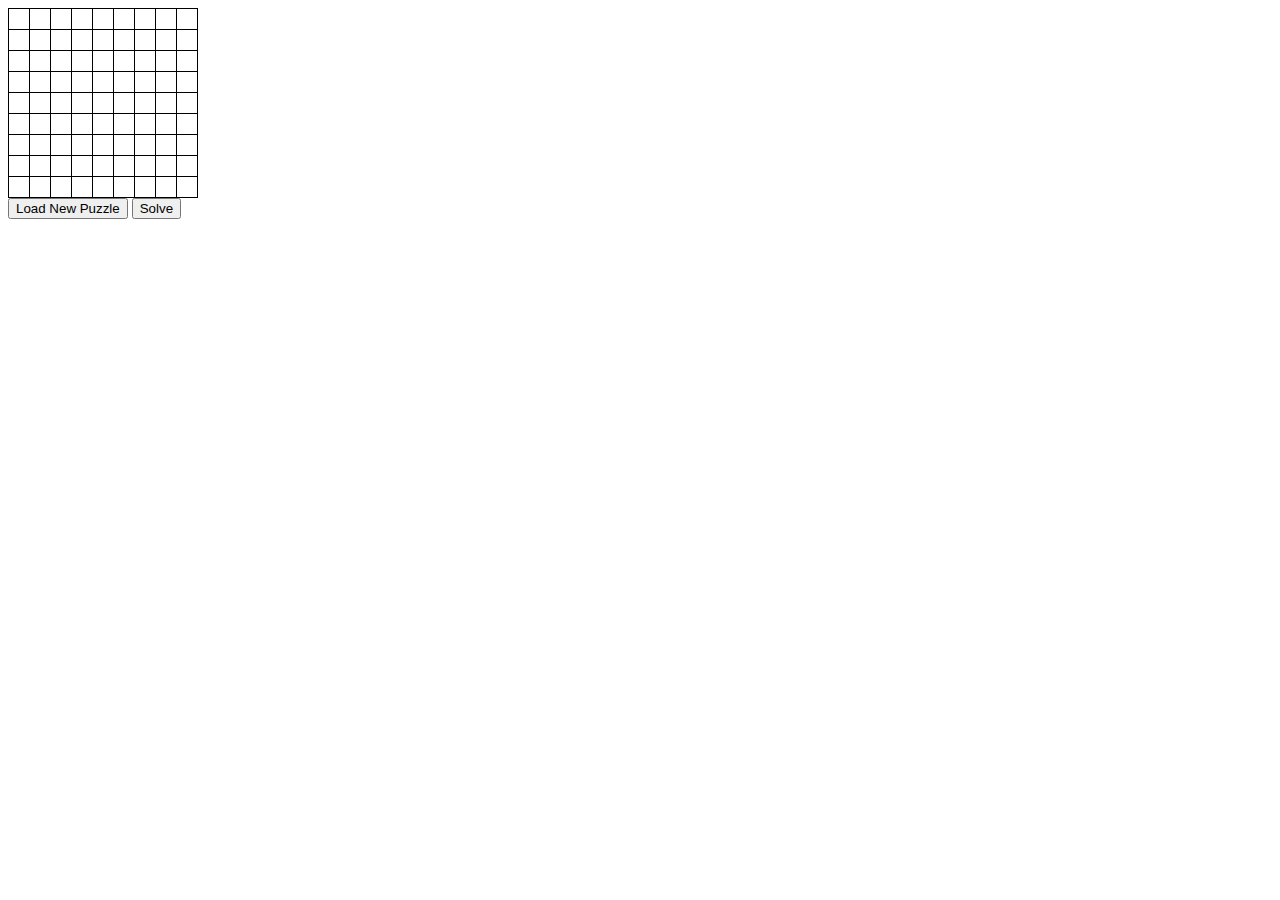
==== project2/index.html @ c369ff39 "adding project 2" ====
<! DOCTYPE html >
<html >
  <head >
    <link rel ="stylesheet" href ="sudoku.css"/>
  </head >
  <body >
  <table >
    <tr >
	<td id='r11'> </td >
	<td id='r12'> </td >
	<td id='r13'> </td >
	<td id='r14'> </td >
	<td id='r15'> </td >
	<td id='r16'> </td >
	<td id='r17'> </td >
	<td id='r18'> </td >
	<td id='r19'> </td >
    </tr >
    <tr >
	<td id='r21' > </td >
	<td id='r22' > </td >
	<td id='r23' > </td >
	<td id='r24' > </td >
	<td id='r25' > </td >
	<td id='r26' > </td >
	<td id='r27' > </td >
	<td id='r28' > </td >
	<td id='r29' > </td >
    </tr >
    <tr >
  	<td id='r31'> </td >
   	<td id='r32'> </td >
   	<td id='r33'> </td >
	<td id='r34'> </td >
	<td id='r35'> </td >
	<td id='r36'> </td >
	<td id='r37'> </td >
	<td id='r38'> </td >
	<td id='r39'> </td >
    </tr >
    <tr >
	<td id='r41'> </td >
	<td id='r42'> </td >
	<td id='r43'> </td >
	<td id='r44'> </td >
	<td id='r45'> </td >
	<td id='r46'> </td >
	<td id='r47'> </td >
	<td id='r48'> </td >
	<td id='r49'> </td >
    </tr >
    <tr >
	<td id='r51'> </td >
	<td id='r52'> </td >
	<td id='r53'> </td >
	<td id='r54'> </td >
	<td id='r55'> </td >
	<td id='r56'> </td >
	<td id='r57'> </td >
	<td id='r58'> </td >
	<td id='r59'> </td >
    </tr >
    <tr >
	<td id='r61'> </td >
	<td id='r62'> </td >
	<td id='r63'> </td >
	<td id='r64'> </td >
	<td id='r65'> </td >
	<td id='r66'> </td >
	<td id='r67'> </td >
	<td id='r68'> </td >
	<td id='r69'> </td >
    </tr >
    <tr >
	<td id='r71'> </td >
	<td id='r72'> </td >
	<td id='r73'> </td >
	<td id='r74'> </td >
	<td id='r75'> </td >
	<td id='r76'> </td >
	<td id='r77'> </td >
	<td id='r78'> </td >
	<td id='r79'> </td >
    </tr >
    <tr >
	<td id='r81'> </td >
	<td id='r82'> </td >
	<td id='r83'> </td >
	<td id='r84'> </td >
	<td id='r85'> </td >
	<td id='r86'> </td >
	<td id='r87'> </td >
	<td id='r88'> </td >
	<td id='r89'> </td >
    </tr >
    <tr >
	<td id='r91' > </td >
	<td id='r92' > </td >
	<td id='r93' > </td >
	<td id='r94' > </td >
	<td id='r95' > </td >
	<td id='r96' > </td >
	<td id='r97' > </td >
	<td id='r98' > </td >
	<td id='r99' > </td >
    </tr >
  </table >
  <button onclick="loadNewPuzzle()">Load New Puzzle</button>
  <button onclick="solve()">Solve</button>
  </body >
  <script src ="sudokuAPI.js" > </script >
</html >
---- project2/sudoku.css ----
table {
   border-collapse : collapse;
}
td {
  border: 1px solid black;
  padding: 10px;
  margin: 0px;
}
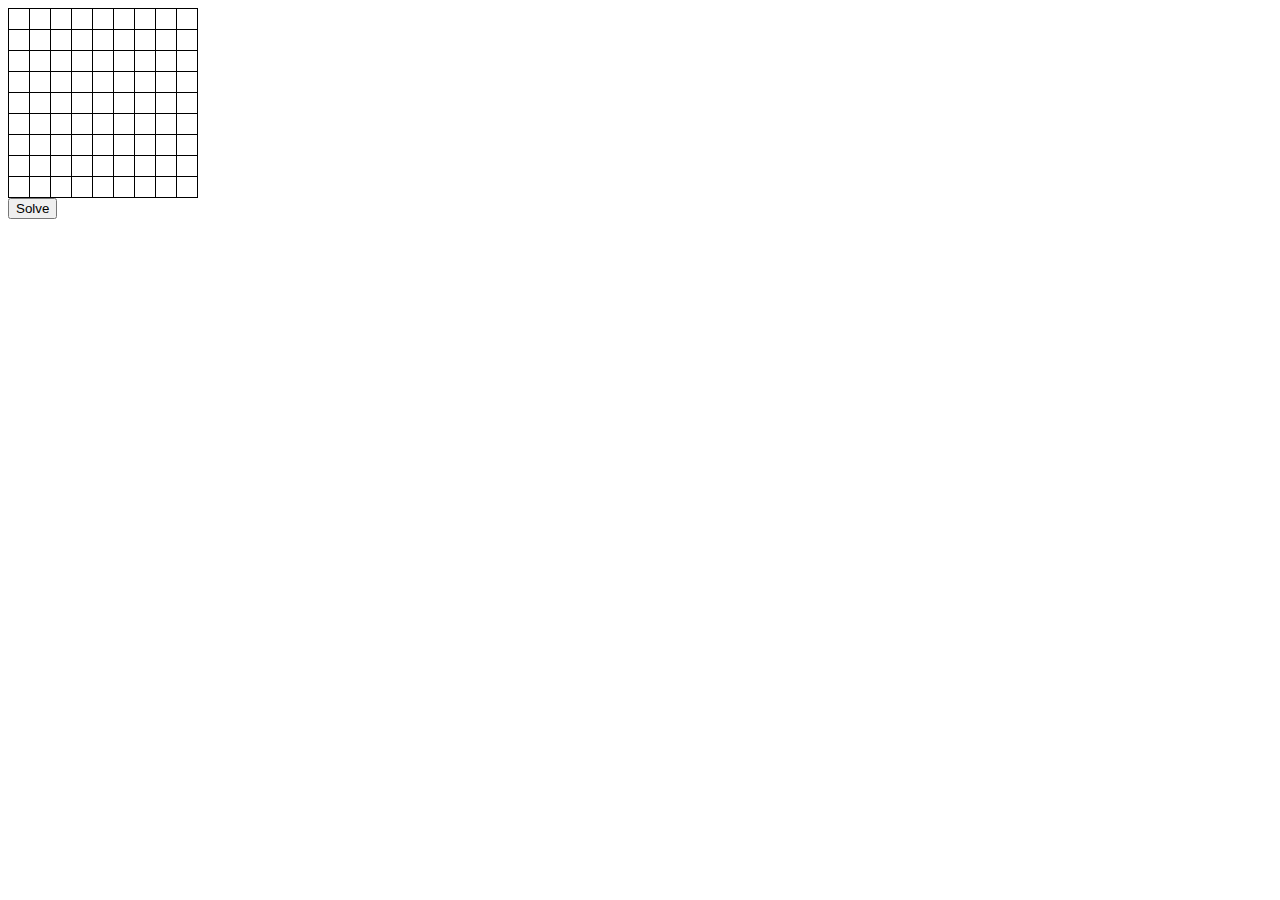
==== commit 22fbbc91: "updating index.html" ====
--- a/project2/index.html
+++ b/project2/index.html
@@ -105,10 +105,9 @@
 	<td id='r99' > </td >
     </tr >
   </table >
-  <button onclick="loadNewPuzzle()">Load New Puzzle</button>
   <button onclick="solve()">Solve</button>
   </body >
-  <script src ="sudokuAPI.js" > </script >
+  <script src ="sudoku.js" > </script >
 </html >
 
 
